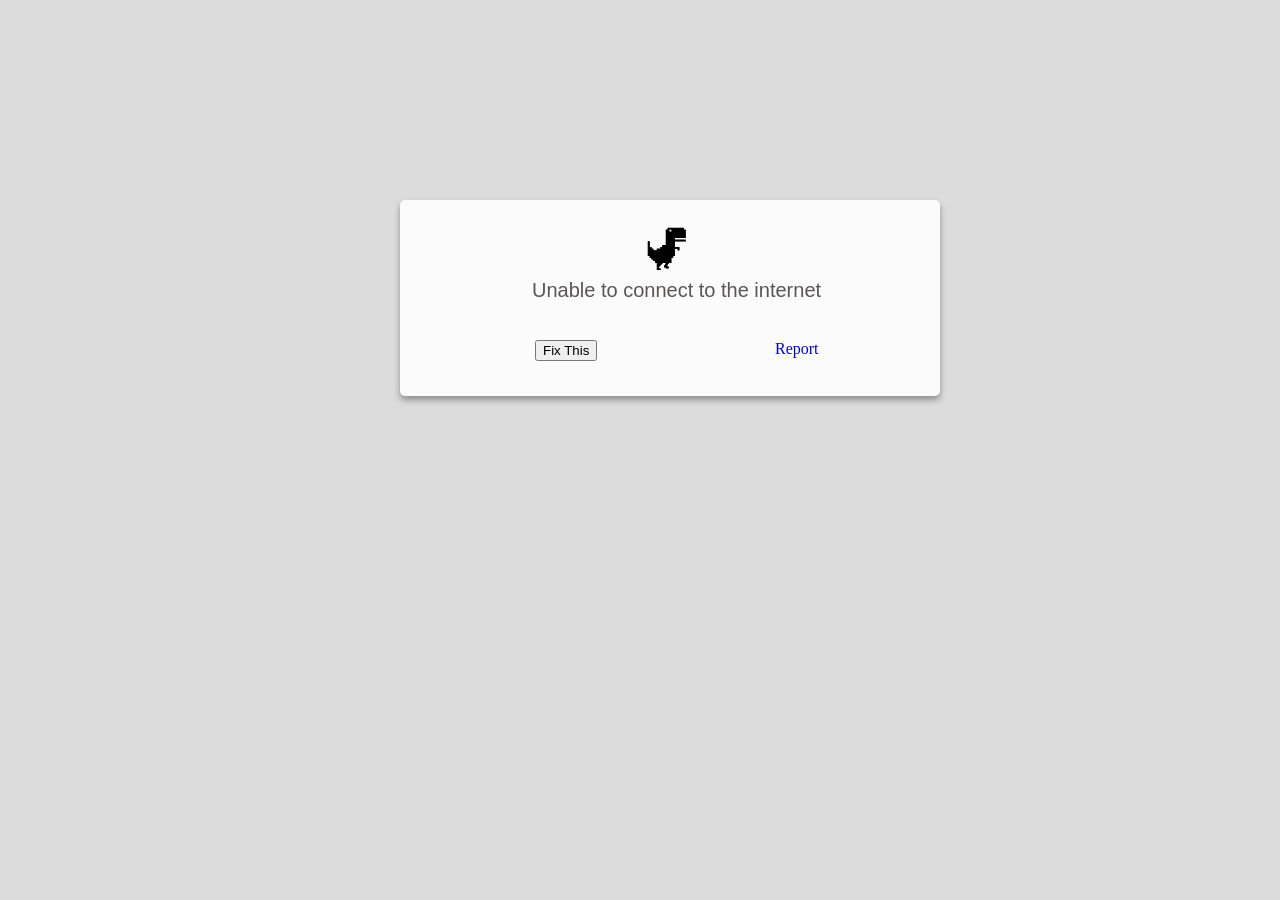
==== index.html @ 238f7a0c "path" ====
<!DOCTYPE html>
<html>
    <head>
        <link rel="stylesheet" type="text/css"
        href="css/style.css">
        <title>Error Page</title>
        <script src="./sketch.js"></script> 
        
    </head>
    <body>
        <div class="rounded_rectangle"></div>
        
        <p class=errormessage>Unable to connect to the internet </p>
        <a href="https://www.google.com/" class = reportbutton>Report</a>
       
        <img src="./assets/trex.gif" height= 90px class = trex id="i1">
        <img src="./assets/trex1.png" height= 90px class = trex1 id= "tr1">
          
        
        <input type=button id="theButton" onClick=move_img('right') value='Fix This'>
        

    </body>
</html>
---- css/style.css ----
body{
  background-color: gainsboro
}
.rounded_rectangle {
  border-radius: 5px;
  stroke: gray;
  background-color: rgb(251, 251, 251);
  box-shadow: 0px 4px 6px 0px rgba(0, 0, 0, 0.35);
  position: absolute;
  left: 400px;
  top: 200px;
  width: 540px;
  height: 196px;
  z-index: 3;
}

p {
  font-size: 20px;
  font-family: "Arial";
  color: rgb(89, 86, 86);
  line-height: 1.2;
  text-align: center;
  position: relative;
  left: 524px;
  top: 250px;
  width: 289px;
  height: 15px;
  z-index: 5;
  display: inline-block;
}
a {
  text-align: center;
  text-decoration: inherit;
  position: absolute;
  left: 775px;
  top: 340px;
  z-index: 6;

}
.trex
{
  position: absolute;
  left: 620px;
  top: 200px;
  z-index: 6;

}
.trex1
{
  position: absolute;
  left: 620px;
  top: 200px;
  z-index: 6;

}
#theButton {
  position: absolute;
  left: 535px;
  top: 340px;
  z-index: 6;
}
.errormessage{
  white-space: nowrap;
}
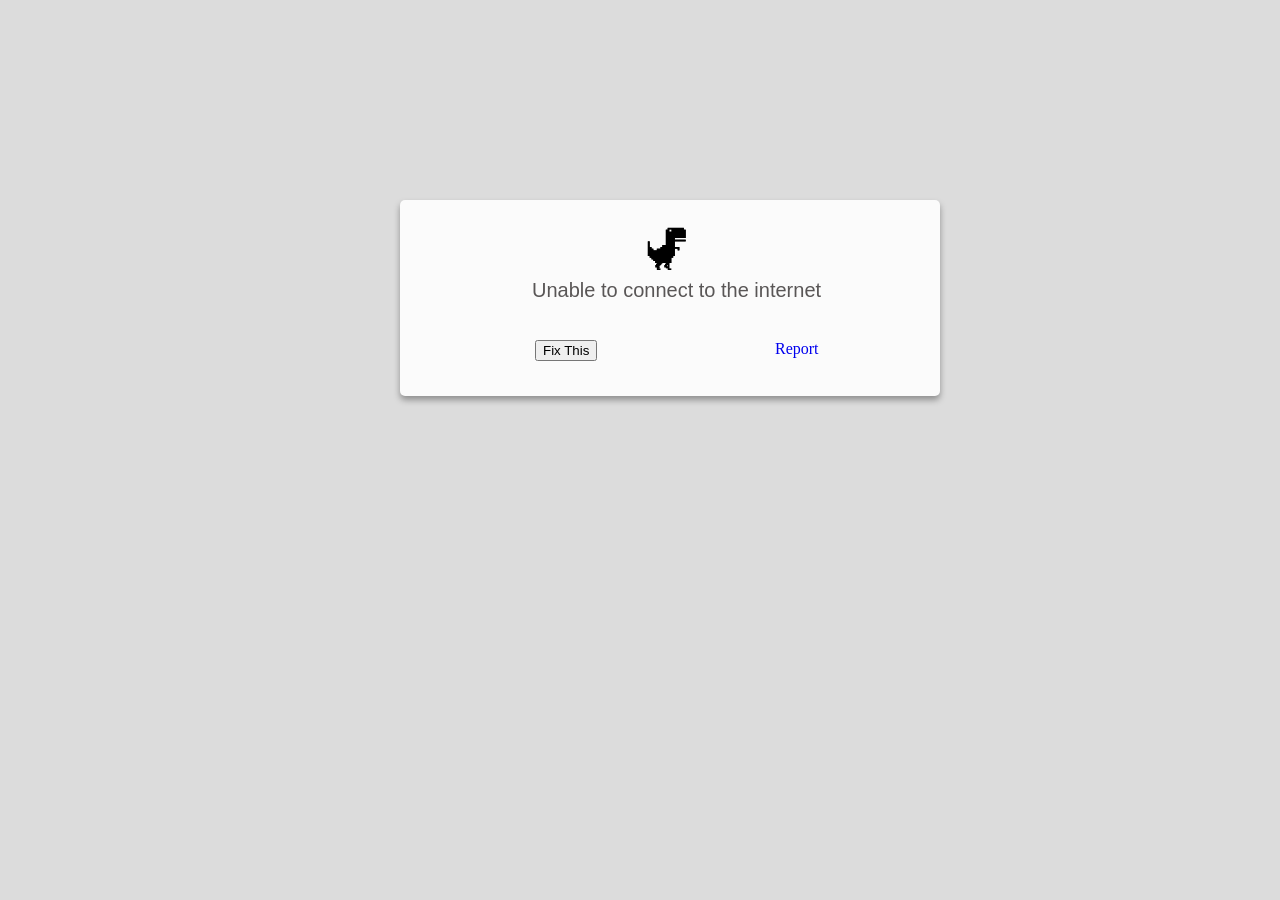
==== commit 8a745101: "path" ====
--- a/index.html
+++ b/index.html
@@ -4,7 +4,7 @@
         <link rel="stylesheet" type="text/css"
         href="css/style.css">
         <title>Error Page</title>
-        <script src="./sketch.js"></script> 
+        <script src="./js/"></script> 
         
     </head>
     <body>
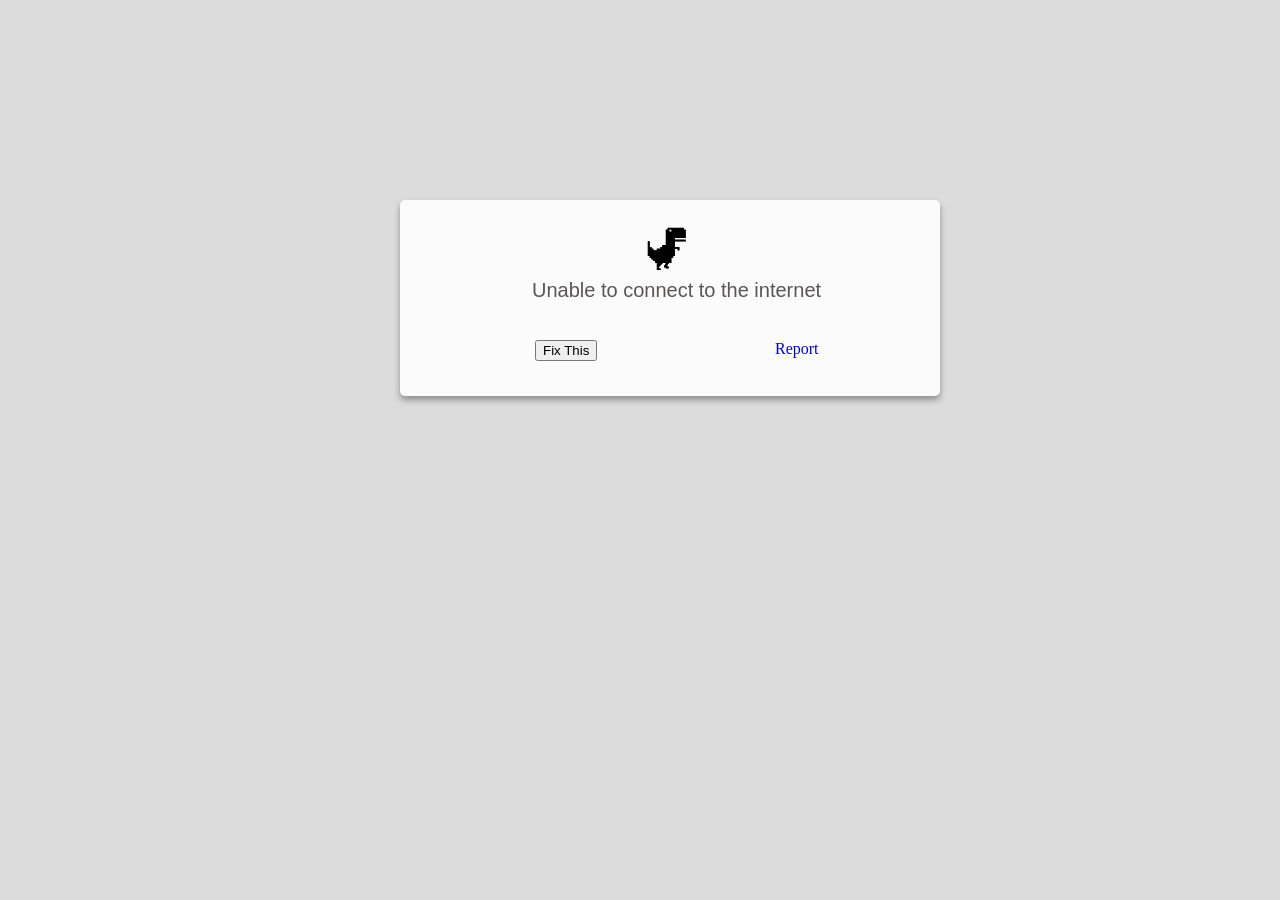
==== commit c6b86878: "path" ====
--- a/index.html
+++ b/index.html
@@ -4,7 +4,7 @@
         <link rel="stylesheet" type="text/css"
         href="css/style.css">
         <title>Error Page</title>
-        <script src="./js/"></script> 
+        <script src="./js/sketch.js"></script> 
         
     </head>
     <body>
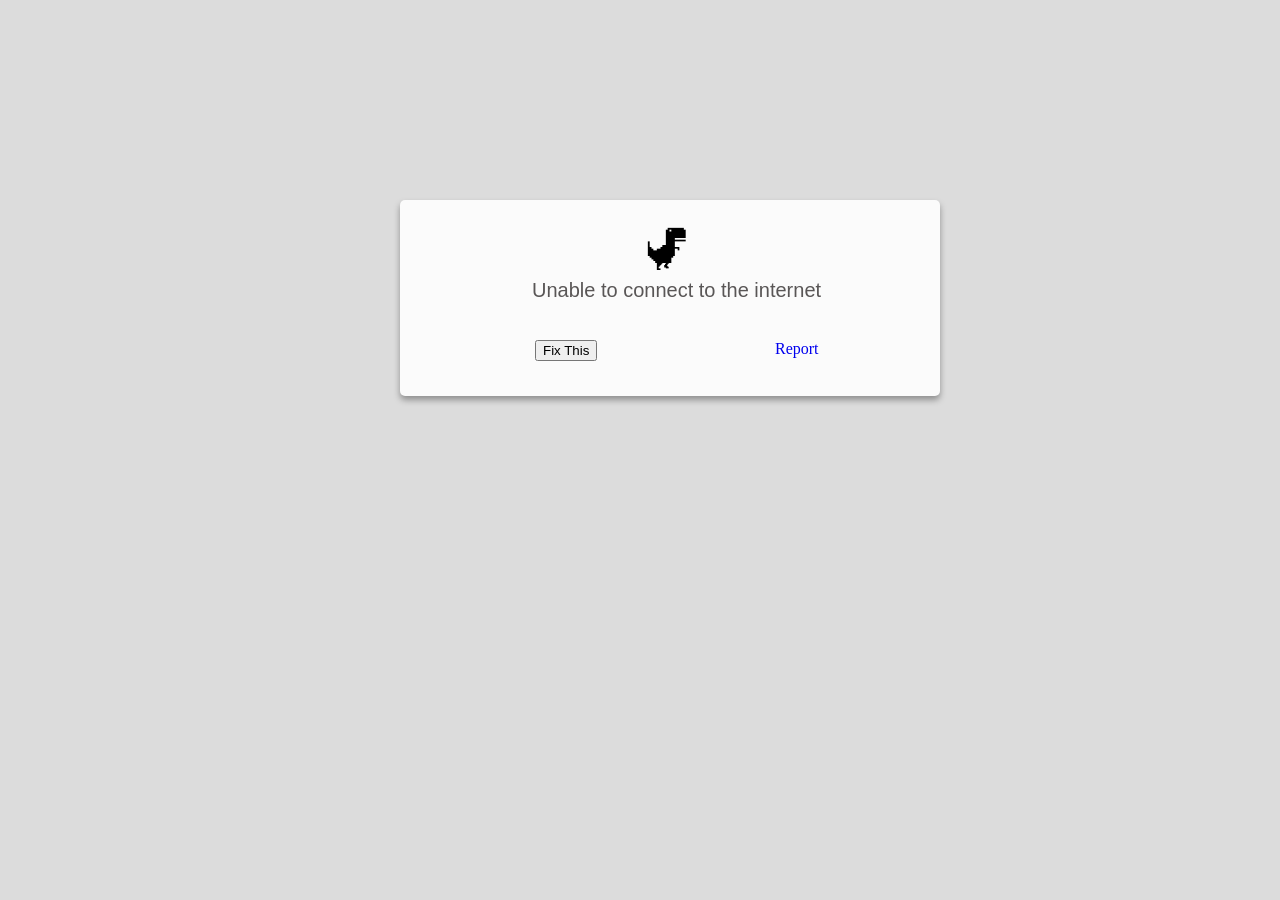
==== commit 32f49d07: "transition" ====
--- a/index.html
+++ b/index.html
@@ -13,11 +13,11 @@
         <p class=errormessage>Unable to connect to the internet </p>
         <a href="https://www.google.com/" class = reportbutton>Report</a>
        
-        <img src="./assets/trex.gif" height= 90px class = trex id="i1">
+        <!-- <img src="./assets/trex.gif" height= 90px class = trex id="tr"> -->
         <img src="./assets/trex1.png" height= 90px class = trex1 id= "tr1">
           
-        
-        <input type=button id="theButton" onClick=move_img('right') value='Fix This'>
+        <button class= "replacebutton" id="theButton" onclick="imageChange(); moveimage()";>Fix This</button>
+        <!-- <input type=button id="theButton" onClick=move_img('right') value='Fix This'> -->
         
 
     </body>
--- a/css/style.css
+++ b/css/style.css
@@ -43,7 +43,7 @@
   left: 620px;
   top: 200px;
   z-index: 6;
-
+  transition: left 2s;
 }
 .trex1
 {
